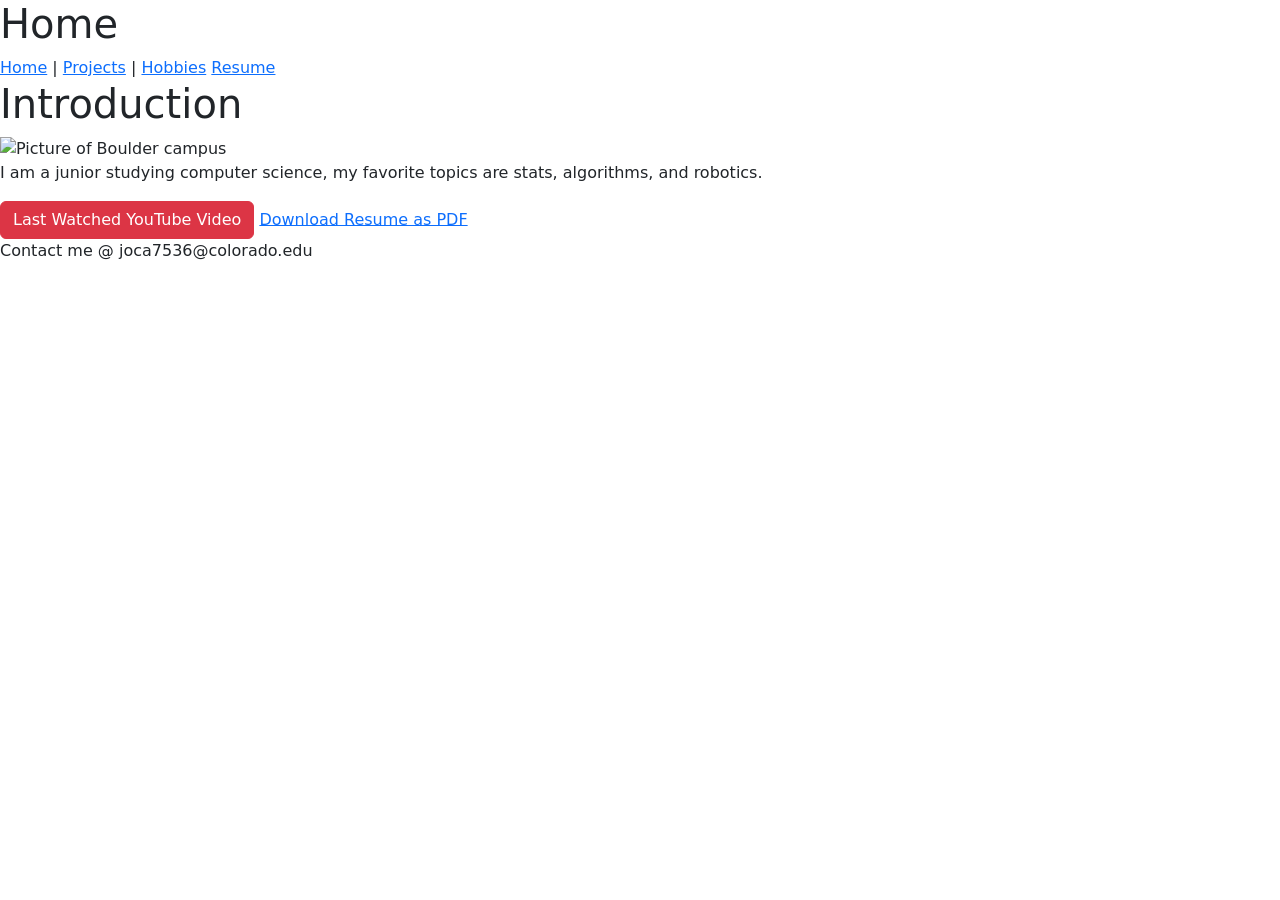
==== index.html @ 7aa619f2 "g" ====
<!DOCTYPE html>
<html lang="en">
<head>
    <title>Home | Jose Caraveo</title>
<!DOCTYPE html>
<html lang="en">
  <head>
    <meta charset="utf-8" />
    <meta name="viewport" content="width=device-width, initial-scale=1" />
    <title>Bootstrap demo</title>
    <link
      href="https://cdn.jsdelivr.net/npm/bootstrap@5.3.2/dist/css/bootstrap.min.css"
      rel="stylesheet"
      integrity="sha384-T3c6CoIi6uLrA9TneNEoa7RxnatzjcDSCmG1MXxSR1GAsXEV/Dwwykc2MPK8M2HN"
      crossorigin="anonymous"
    />
  </head>
  <body>
    <h1>Home</h1>
    <script
      src="https://cdn.jsdelivr.net/npm/bootstrap@5.3.2/dist/js/bootstrap.bundle.min.js"
      integrity="sha384-C6RzsynM9kWDrMNeT87bh95OGNyZPhcTNXj1NW7RuBCsyN/o0jlpcV8Qyq46cDfL"
      crossorigin="anonymous"
    ></script>
  </body>
</html><link rel="stylesheet" href="../resources/styles.css">
</head>

<body>
<main>
    <nav>
        <a href="index.html">Home</a> |
        <a href="projects.html">Projects</a> |
        <a href="hobbies.html">Hobbies</a>
        <a href ="resume.html">Resume</a>
    </nav>

    <h1>Introduction</h1>
    <img src="..//pictures/buff-logo.jpg" alt="Picture of Boulder campus">
    <p>I am a junior studying computer science, my favorite topics are stats, algorithms, and robotics.</p>
    </main>
    <a href="https://www.youtube.com/watch?v=Mb56zLyWfZs&list=RDMb56zLyWfZs&start_radio=1&pp=oAcB" class="btn btn-danger" target="_blank" rel="noopener">Last Watched YouTube Video</a>
        <a href="..//JoseCaraveoResume922.pdf" download="JoseCaraveoResume922.pdf" class="download-btn">
  Download Resume as PDF
</a>


    <footer>
        <p>Contact me @ joca7536@colorado.edu</a></p>
    </footer>
</body>
</html>
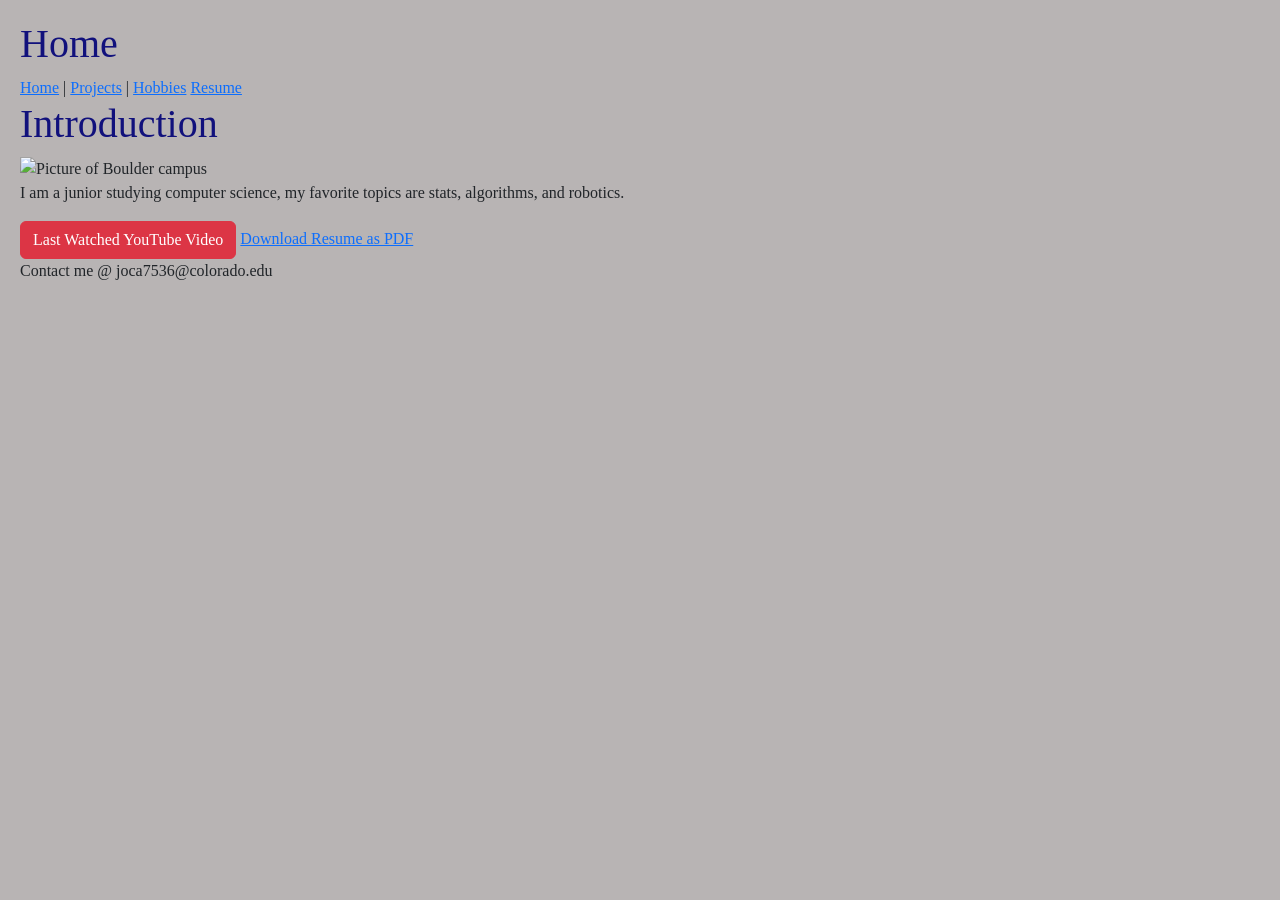
==== commit 89dfa361: "double heading" ====
--- a/index.html
+++ b/index.html
@@ -1,19 +1,17 @@
 <!DOCTYPE html>
 <html lang="en">
 <head>
-    <title>Home | Jose Caraveo</title>
-<!DOCTYPE html>
-<html lang="en">
-  <head>
     <meta charset="utf-8" />
     <meta name="viewport" content="width=device-width, initial-scale=1" />
-    <title>Bootstrap demo</title>
+        <title>Home | Jose Caraveo</title>
     <link
       href="https://cdn.jsdelivr.net/npm/bootstrap@5.3.2/dist/css/bootstrap.min.css"
       rel="stylesheet"
       integrity="sha384-T3c6CoIi6uLrA9TneNEoa7RxnatzjcDSCmG1MXxSR1GAsXEV/Dwwykc2MPK8M2HN"
       crossorigin="anonymous"
     />
+    </html><link rel="stylesheet" href="./styles.css">
+
   </head>
   <body>
     <h1>Home</h1>
@@ -23,7 +21,6 @@
       crossorigin="anonymous"
     ></script>
   </body>
-</html><link rel="stylesheet" href="../resources/styles.css">
 </head>
 
 <body>
--- a/styles.css
+++ b/styles.css
@@ -0,0 +1,19 @@
+body {
+    background-color: rgb(184, 180, 180);
+    font-family: 'Times New Roman', Times, serif;
+    margin: 20px;
+}
+
+h1 {
+    color: rgb(17, 17, 124);
+}
+
+.hobby {
+    background-color: black;
+    color: white;
+    padding: 10px;
+    margin: 10px;
+    border: 2px solid rgb(17, 17, 124);
+    border-radius: 5px;
+    box-shadow: 0 4px 8px rgba(0, 0, 0, 0.3);
+}
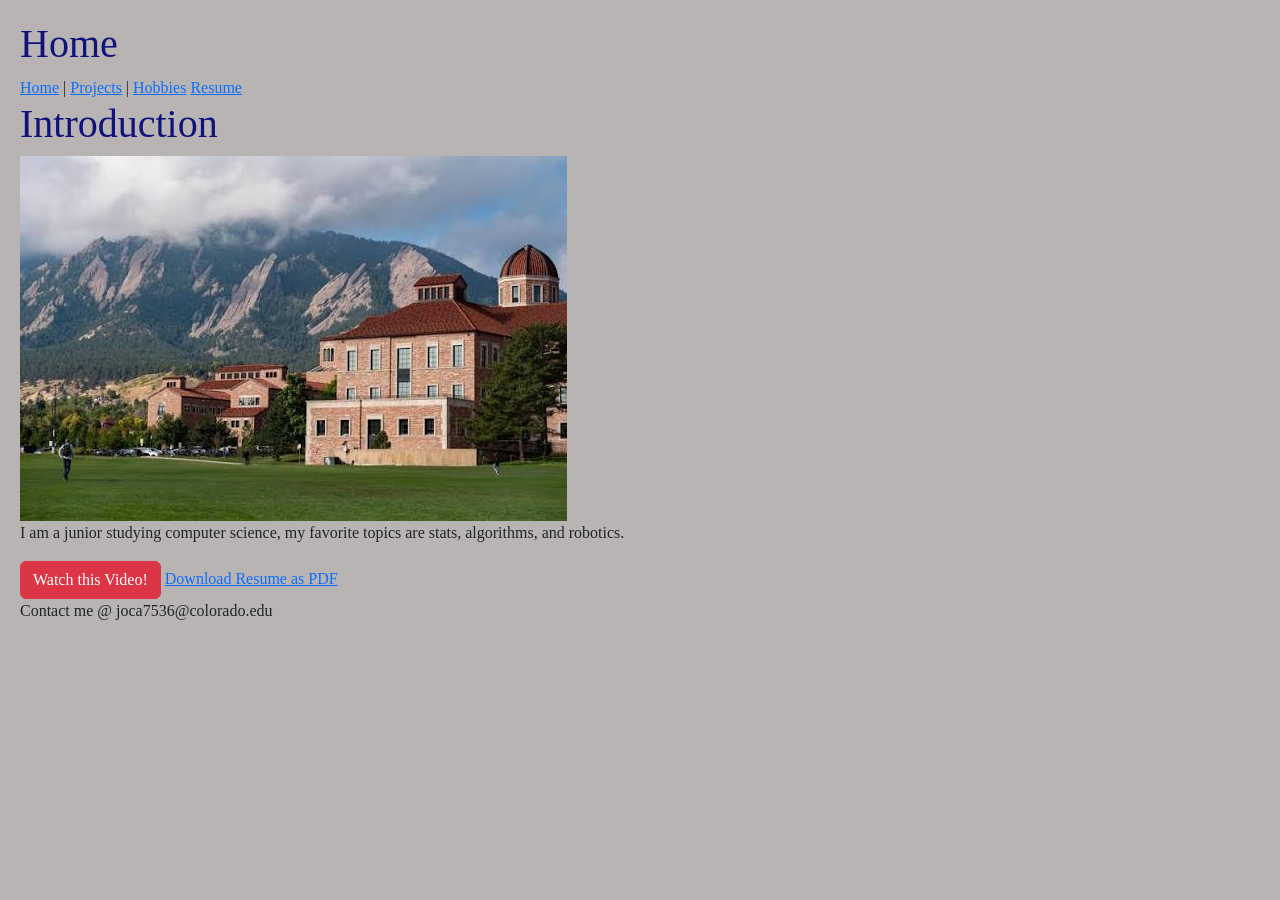
==== commit f77e986c: "fixed image pathing" ====
--- a/index.html
+++ b/index.html
@@ -33,11 +33,11 @@
     </nav>
 
     <h1>Introduction</h1>
-    <img src="..//pictures/buff-logo.jpg" alt="Picture of Boulder campus">
+    <img src="./submission/pictures/buff-logo.jpg" alt="Picture of Boulder campus">
     <p>I am a junior studying computer science, my favorite topics are stats, algorithms, and robotics.</p>
     </main>
-    <a href="https://www.youtube.com/watch?v=Mb56zLyWfZs&list=RDMb56zLyWfZs&start_radio=1&pp=oAcB" class="btn btn-danger" target="_blank" rel="noopener">Last Watched YouTube Video</a>
-        <a href="..//JoseCaraveoResume922.pdf" download="JoseCaraveoResume922.pdf" class="download-btn">
+    <a href="https://www.youtube.com/shorts/u3N1dVFlVsE" class="btn btn-danger" target="_blank" rel="noopener">Watch this Video!</a>
+        <a href="./JoseCaraveoResume922.pdf" download="JoseCaraveoResume922.pdf" class="download-btn">
   Download Resume as PDF
 </a>
 
